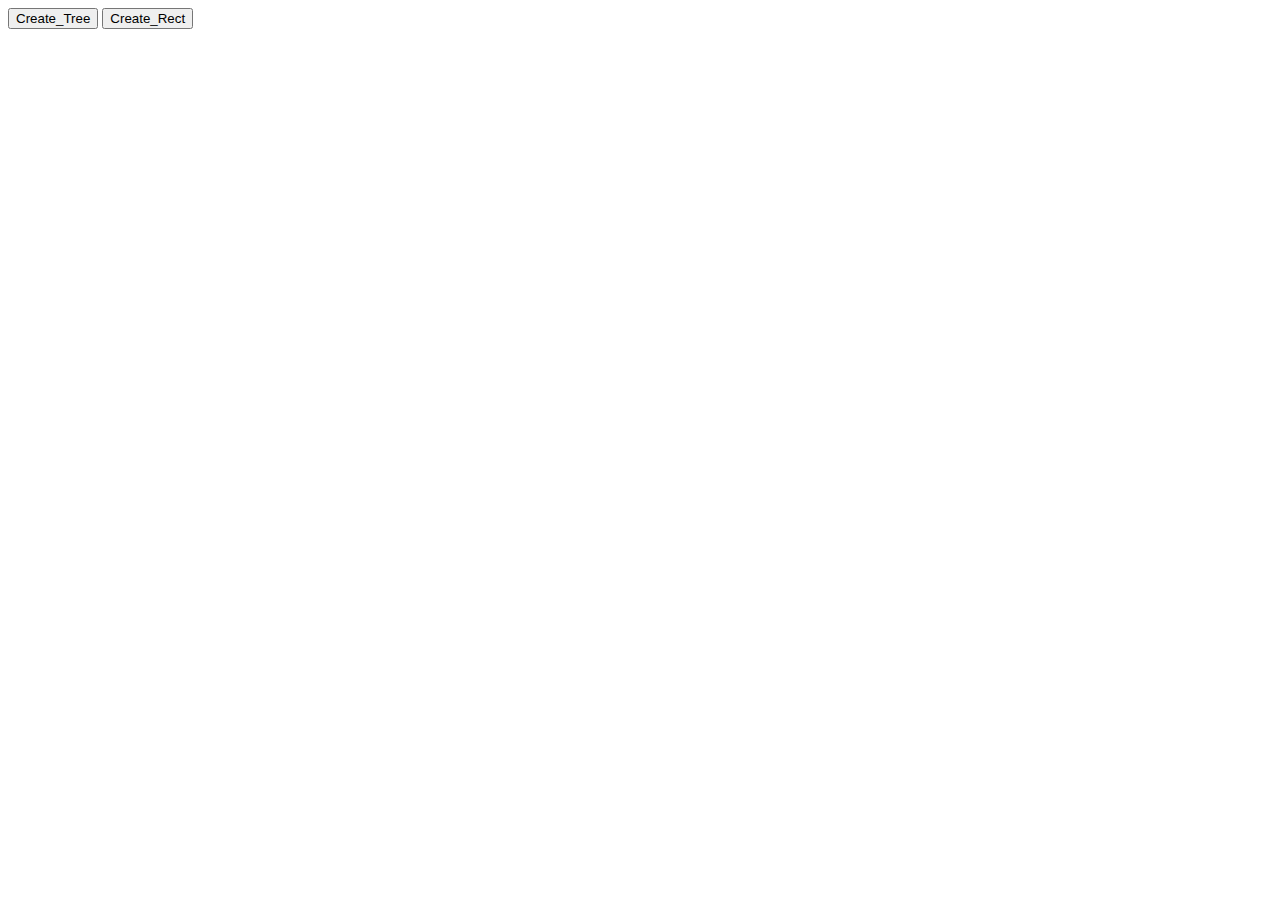
==== hw4_1_2.html @ 89b43937 "Rename hci_hw_4.1.2.html to hw4_1_2.html" ====
<!DOCTYPE html>
<html lang="en">
<head>
    <meta charset="UTF-8">
    <meta name="viewport" content="width=device-width, initial-scale=1.0">
    <meta http-equiv="X-UA-Compatible" content="ie=edge">
    <title>Document</title>
    <script type="text/javascript" src="tree.js">
    </script>
</head>
<body>
    <input type="button" value="Create_Tree" onclick="Tree()">
    <input type="button" value="Create_Rect" id="Create_Rect">
</body>
</html>
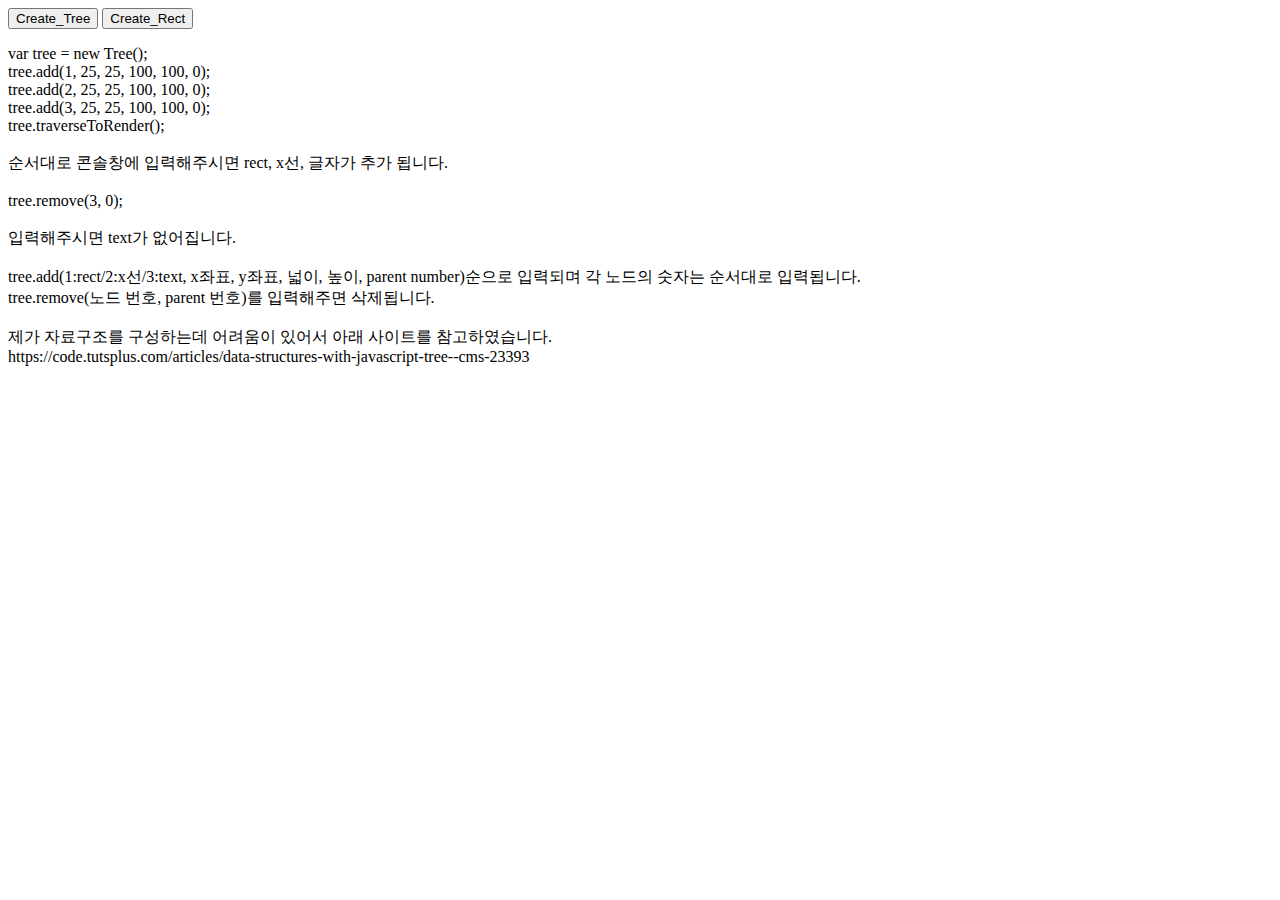
==== commit 59dcf1c0: "Update hw4_1_2.html" ====
--- a/hw4_1_2.html
+++ b/hw4_1_2.html
@@ -11,5 +11,23 @@
 <body>
     <input type="button" value="Create_Tree" onclick="Tree()">
     <input type="button" value="Create_Rect" id="Create_Rect">
+    
+    <p>var tree = new Tree();<br>
+tree.add(1, 25, 25, 100, 100, 0);<br>
+tree.add(2, 25, 25, 100, 100, 0);<br>
+tree.add(3, 25, 25, 100, 100, 0);<br>
+tree.traverseToRender();<br>
+<br>
+순서대로 콘솔창에 입력해주시면 rect, x선, 글자가 추가 됩니다.<br>
+<br>
+tree.remove(3, 0);<br>
+<br>
+입력해주시면 text가 없어집니다.<br>
+<br>
+tree.add(1:rect/2:x선/3:text, x좌표, y좌표, 넓이, 높이, parent number)순으로 입력되며 각 노드의 숫자는 순서대로 입력됩니다.<br>
+tree.remove(노드 번호, parent 번호)를 입력해주면 삭제됩니다.<br>
+<br>
+제가 자료구조를 구성하는데 어려움이 있어서 아래 사이트를 참고하였습니다.<br>
+https://code.tutsplus.com/articles/data-structures-with-javascript-tree--cms-23393<br></p>
 </body>
 </html>
